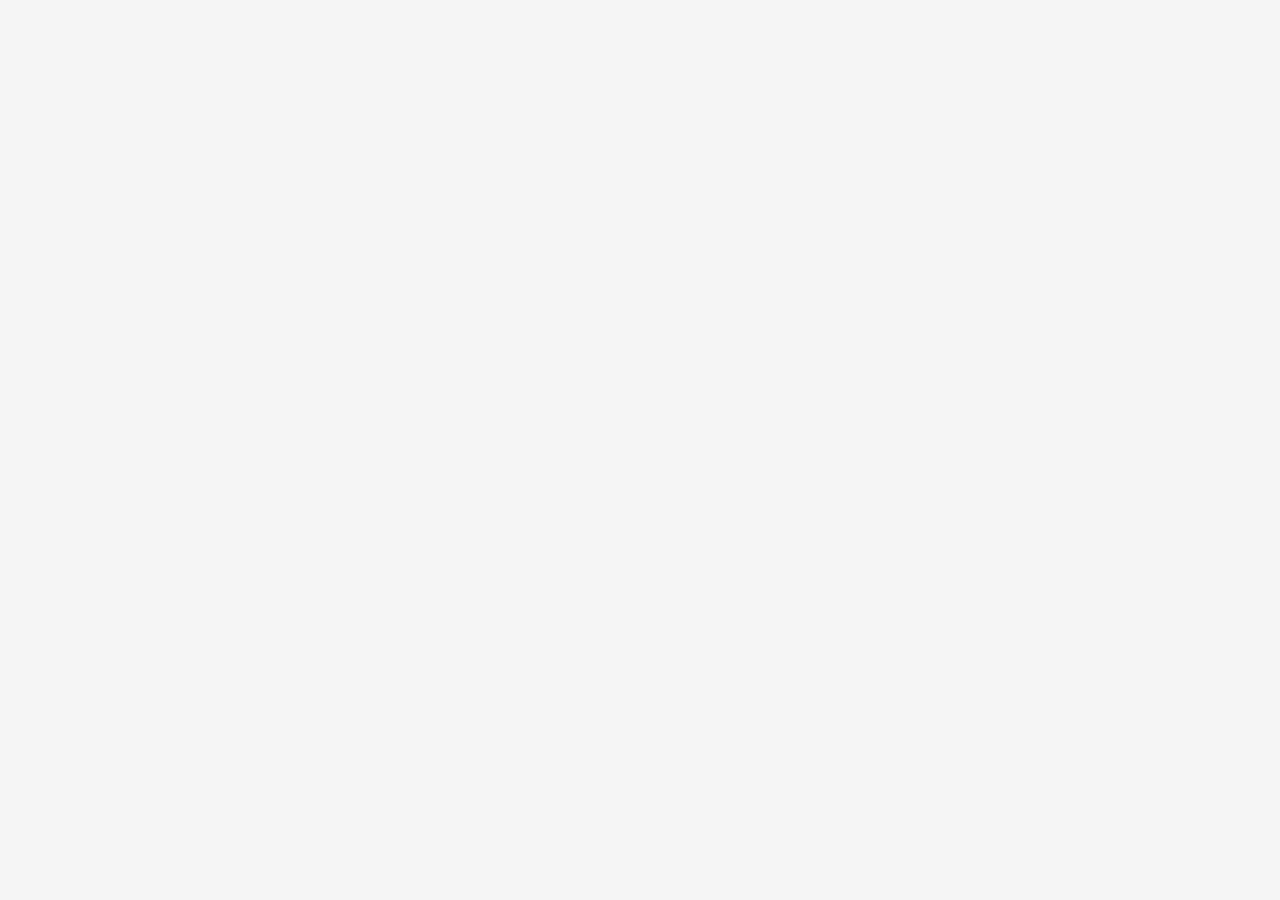
==== src/main/resources/templates/home.html @ 52e5c702 "Подключено кеширование сессий в Redis Внедил Minio. Написал тесты. Дописал обработку ошибок" ====
<!DOCTYPE html>
<html lang="ru" xmlns:th="http://www.thymeleaf.org">
<head>
    <meta charset="UTF-8">
    <title>Главная страница</title>
    <style>
        body {
            font-family: Arial, sans-serif;
            margin: 0;
            padding: 0;
            background-color: #f5f5f5;
        }

        .toolbar {
            background-color: white;
            box-shadow: 0 2px 10px rgba(0,0,0,0.1);
            padding: 15px 30px;
            display: flex;
            justify-content: space-between;
            align-items: center;
        }

        .logo {
            font-size: 20px;
            font-weight: bold;
            color: #333;
        }

        .profile-menu {
            position: relative;
            display: inline-block;
        }

        .profile-name {
            cursor: default;
            padding: 8px 16px;
            background-color: #4CAF50;
            color: white;
            border-radius: 4px;
            font-size: 16px;
            user-select: none;
        }

        .dropdown-content {
            display: none;
            position: absolute;
            right: 0;
            background-color: white;
            min-width: 160px;
            box-shadow: 0 8px 16px rgba(0,0,0,0.2);
            border-radius: 4px;
            overflow: hidden;
            z-index: 1;
        }

        .dropdown-content button {
            width: 100%;
            padding: 12px 16px;
            border: none;
            background: none;
            text-align: left;
            font-size: 16px;
            cursor: pointer;
            color: #333;
            transition: background-color 0.2s;
        }

        .dropdown-content button:hover {
            background-color: #f1f1f1;
        }

        .profile-menu:hover .dropdown-content {
            display: block;
        }

        .content {
            padding: 30px;
            text-align: center;
            margin-top: 50px;
        }

        .login-form {
            background-color: white;
            padding: 30px;
            border-radius: 5px;
            box-shadow: 0 2px 10px rgba(0,0,0,0.1);
            width: 300px;
            margin: 0 auto;
        }
        .form-group {
            margin-bottom: 15px;
        }
        label {
            display: block;
            margin-bottom: 5px;
            color: #333;
        }
        input[type="text"],
        input[type="password"] {
            width: 100%;
            padding: 8px;
            border: 1px solid #ddd;
            border-radius: 4px;
            box-sizing: border-box;
        }
        input[type="submit"] {
            width: 100%;
            padding: 10px;
            background-color: #4CAF50;
            color: white;
            border: none;
            border-radius: 4px;
            cursor: pointer;
            font-size: 16px;
        }
        input[type="submit"]:hover {
            background-color: #45a049;
        }
    </style>
</head>
<body>

<div th:insert="~{navbar :: toolbar}"></div>

<div class="content">

</div>

</body>
</html>
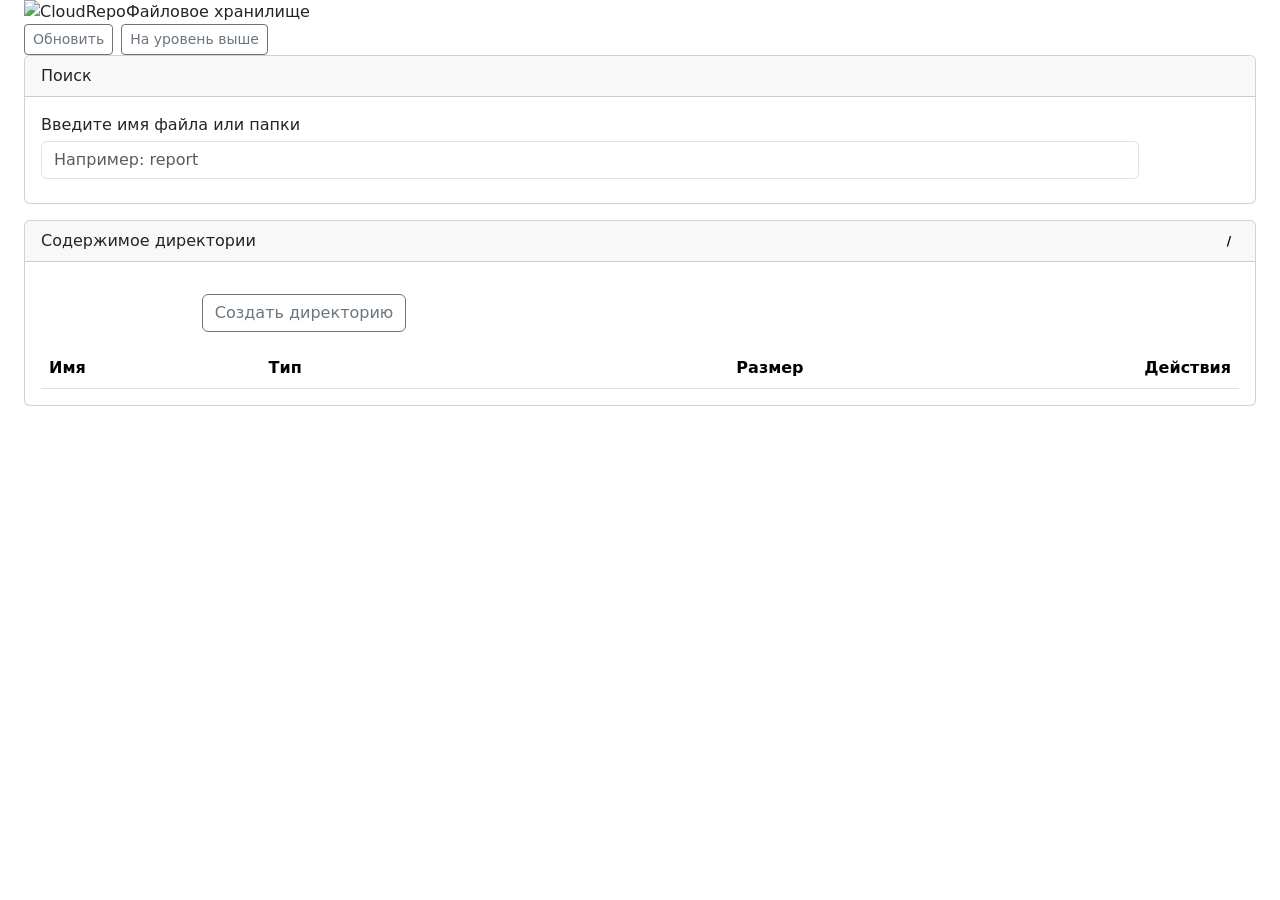
==== commit 7c6fb91b: "Сделал парсинг ресурсов. Улучшил логику StorageServiceImpl, разделил логику на Utility классы. Интег" ====
--- a/src/main/resources/templates/home.html
+++ b/src/main/resources/templates/home.html
@@ -2,129 +2,147 @@
 <html lang="ru" xmlns:th="http://www.thymeleaf.org">
 <head>
     <meta charset="UTF-8">
-    <title>Главная страница</title>
-    <style>
-        body {
-            font-family: Arial, sans-serif;
-            margin: 0;
-            padding: 0;
-            background-color: #f5f5f5;
-        }
-
-        .toolbar {
-            background-color: white;
-            box-shadow: 0 2px 10px rgba(0,0,0,0.1);
-            padding: 15px 30px;
-            display: flex;
-            justify-content: space-between;
-            align-items: center;
-        }
-
-        .logo {
-            font-size: 20px;
-            font-weight: bold;
-            color: #333;
-        }
-
-        .profile-menu {
-            position: relative;
-            display: inline-block;
-        }
-
-        .profile-name {
-            cursor: default;
-            padding: 8px 16px;
-            background-color: #4CAF50;
-            color: white;
-            border-radius: 4px;
-            font-size: 16px;
-            user-select: none;
-        }
-
-        .dropdown-content {
-            display: none;
-            position: absolute;
-            right: 0;
-            background-color: white;
-            min-width: 160px;
-            box-shadow: 0 8px 16px rgba(0,0,0,0.2);
-            border-radius: 4px;
-            overflow: hidden;
-            z-index: 1;
-        }
-
-        .dropdown-content button {
-            width: 100%;
-            padding: 12px 16px;
-            border: none;
-            background: none;
-            text-align: left;
-            font-size: 16px;
-            cursor: pointer;
-            color: #333;
-            transition: background-color 0.2s;
-        }
-
-        .dropdown-content button:hover {
-            background-color: #f1f1f1;
-        }
-
-        .profile-menu:hover .dropdown-content {
-            display: block;
-        }
-
-        .content {
-            padding: 30px;
-            text-align: center;
-            margin-top: 50px;
-        }
-
-        .login-form {
-            background-color: white;
-            padding: 30px;
-            border-radius: 5px;
-            box-shadow: 0 2px 10px rgba(0,0,0,0.1);
-            width: 300px;
-            margin: 0 auto;
-        }
-        .form-group {
-            margin-bottom: 15px;
-        }
-        label {
-            display: block;
-            margin-bottom: 5px;
-            color: #333;
-        }
-        input[type="text"],
-        input[type="password"] {
-            width: 100%;
-            padding: 8px;
-            border: 1px solid #ddd;
-            border-radius: 4px;
-            box-sizing: border-box;
-        }
-        input[type="submit"] {
-            width: 100%;
-            padding: 10px;
-            background-color: #4CAF50;
-            color: white;
-            border: none;
-            border-radius: 4px;
-            cursor: pointer;
-            font-size: 16px;
-        }
-        input[type="submit"]:hover {
-            background-color: #45a049;
-        }
-    </style>
+    <meta name="viewport" content="width=device-width, initial-scale=1">
+    <title>Файлы | CloudRepo</title>
+    <link rel="icon" th:href="@{/assets/icon-BA2QZDzm.png}">
+    <link rel="stylesheet" href="https://cdn.jsdelivr.net/npm/bootstrap@5.3.3/dist/css/bootstrap.min.css">
+    <link rel="stylesheet" th:href="@{/assets/index-BdL5i7zc.css}">
+    <link rel="stylesheet" th:href="@{/css/navbar.css}">
+    <link rel="stylesheet" th:href="@{/css/app.css}">
 </head>
 <body>
-
 <div th:insert="~{navbar :: toolbar}"></div>
 
-<div class="content">
+<main id="storage-app" class="container-fluid app-page px-3 px-md-4" th:attr="data-current-path=${currentPath}">
+    <div class="asset-banner">
+        <div class="d-flex align-items-center">
+            <img th:src="@{/assets/icon-BA2QZDzm.png}" alt="CloudRepo">
+            <div>
+                <div class="page-title mb-0">Файловое хранилище</div>
+            </div>
+        </div>
+        <div class="d-flex align-items-center gap-2">
+            <button id="refresh-directory-button" type="button" class="btn btn-outline-secondary btn-sm">Обновить</button>
+            <button id="go-up-button" type="button" class="btn btn-outline-secondary btn-sm">На уровень выше</button>
+        </div>
+    </div>
 
+    <div class="card app-card mb-3">
+        <div class="card-header">Поиск</div>
+        <div class="card-body">
+            <form id="search-resource-form" class="row g-2 align-items-end">
+                <div class="col-md-11">
+                    <label class="form-label mb-1" for="search-query">Введите имя файла или папки</label>
+                    <input class="form-control" id="search-query" name="query" placeholder="Например: report" required>
+                </div>
+                <div class="col-md-1 d-grid">
+                    <button class="btn btn-app text-white" type="submit">Найти</button>
+                </div>
+            </form>
+            <div class="d-flex justify-content-end mt-2">
+                <button id="clear-search-button" type="button" class="btn btn-outline-secondary btn-sm d-none">Очистить поиск</button>
+            </div>
+            <div id="search-empty" class="small text-muted mt-2 d-none">По вашему запросу ничего не найдено.</div>
+            <ul id="search-results" class="list-group mt-2 d-none"></ul>
+        </div>
+    </div>
+
+    <div class="card app-card storage-card">
+        <div class="card-header d-flex flex-wrap justify-content-between align-items-center gap-2">
+            <span>Содержимое директории</span>
+            <span id="current-path-badge" class="badge text-bg-light">/</span>
+        </div>
+        <div class="card-body">
+            <nav aria-label="Навигация по пути">
+                <ol id="path-breadcrumb" class="breadcrumb app-breadcrumb mb-3"></ol>
+            </nav>
+
+            <div id="directory-status" class="alert d-none mb-3" role="alert"></div>
+
+            <div class="directory-actions mb-3">
+                <button id="add-file-button" type="button" class="btn btn-app text-white">Добавить файл</button>
+                <button id="open-create-directory-modal" type="button" class="btn btn-outline-secondary" data-bs-toggle="modal" data-bs-target="#create-directory-modal">Создать директорию</button>
+                <input id="upload-file-input" type="file" class="d-none">
+            </div>
+
+            <div class="table-responsive">
+                <table class="table table-hover align-middle mb-0 storage-table">
+                    <thead>
+                    <tr>
+                        <th scope="col">Имя</th>
+                        <th scope="col">Тип</th>
+                        <th scope="col" class="text-end">Размер</th>
+                        <th scope="col" class="text-end">Действия</th>
+                    </tr>
+                    </thead>
+                    <tbody id="resource-list"></tbody>
+                </table>
+            </div>
+
+            <div id="empty-directory" class="empty-directory d-none">
+                Директория пуста.
+            </div>
+        </div>
+    </div>
+</main>
+
+<div class="modal fade" id="resource-details-modal" tabindex="-1" aria-hidden="true">
+    <div class="modal-dialog modal-lg modal-dialog-centered">
+        <div class="modal-content">
+            <div class="modal-header">
+                <h5 class="modal-title">Детали ресурса</h5>
+                <button type="button" class="btn-close" data-bs-dismiss="modal" aria-label="Закрыть"></button>
+            </div>
+            <div class="modal-body">
+                <div id="resource-modal-alert" class="alert d-none"></div>
+
+                <dl class="row mb-3">
+                    <dt class="col-sm-4">Имя</dt>
+                    <dd id="resource-detail-name" class="col-sm-8">-</dd>
+                    <dt class="col-sm-4">Путь</dt>
+                    <dd id="resource-detail-path" class="col-sm-8 modal-resource-path">-</dd>
+                    <dt class="col-sm-4">Тип</dt>
+                    <dd id="resource-detail-type" class="col-sm-8">-</dd>
+                    <dt class="col-sm-4">Размер</dt>
+                    <dd id="resource-detail-size" class="col-sm-8">-</dd>
+                </dl>
+
+                <div class="border-top pt-3">
+                    <label for="resource-move-target" class="form-label">Новый путь для перемещения</label>
+                    <input id="resource-move-target" class="form-control" placeholder="Например: archive/file.txt">
+                </div>
+            </div>
+            <div class="modal-footer d-flex flex-wrap gap-2">
+                <button id="resource-download-button" type="button" class="btn btn-outline-success">Скачать ZIP</button>
+                <button id="resource-delete-button" type="button" class="btn btn-danger">Удалить</button>
+                <button id="resource-move-button" type="button" class="btn btn-app text-white">Переместить ресурс</button>
+                <button type="button" class="btn btn-outline-secondary" data-bs-dismiss="modal">Закрыть</button>
+            </div>
+        </div>
+    </div>
 </div>
 
+<div class="modal fade" id="create-directory-modal" tabindex="-1" aria-hidden="true">
+    <div class="modal-dialog modal-dialog-centered">
+        <div class="modal-content">
+            <div class="modal-header">
+                <h5 class="modal-title">Создать директорию</h5>
+                <button type="button" class="btn-close" data-bs-dismiss="modal" aria-label="Закрыть"></button>
+            </div>
+            <div class="modal-body">
+                <div id="create-directory-alert" class="alert d-none"></div>
+                <label for="new-directory-name" class="form-label">Название папки</label>
+                <input id="new-directory-name" class="form-control" placeholder="new-folder" maxlength="200">
+            </div>
+            <div class="modal-footer">
+                <button id="create-directory-confirm" type="button" class="btn btn-app text-white">Создать</button>
+                <button type="button" class="btn btn-outline-secondary" data-bs-dismiss="modal">Отмена</button>
+            </div>
+        </div>
+    </div>
+</div>
+
+<script src="https://cdn.jsdelivr.net/npm/bootstrap@5.3.3/dist/js/bootstrap.bundle.min.js"></script>
+<script th:src="@{/js/app.js}"></script>
 </body>
-</html>+</html>
